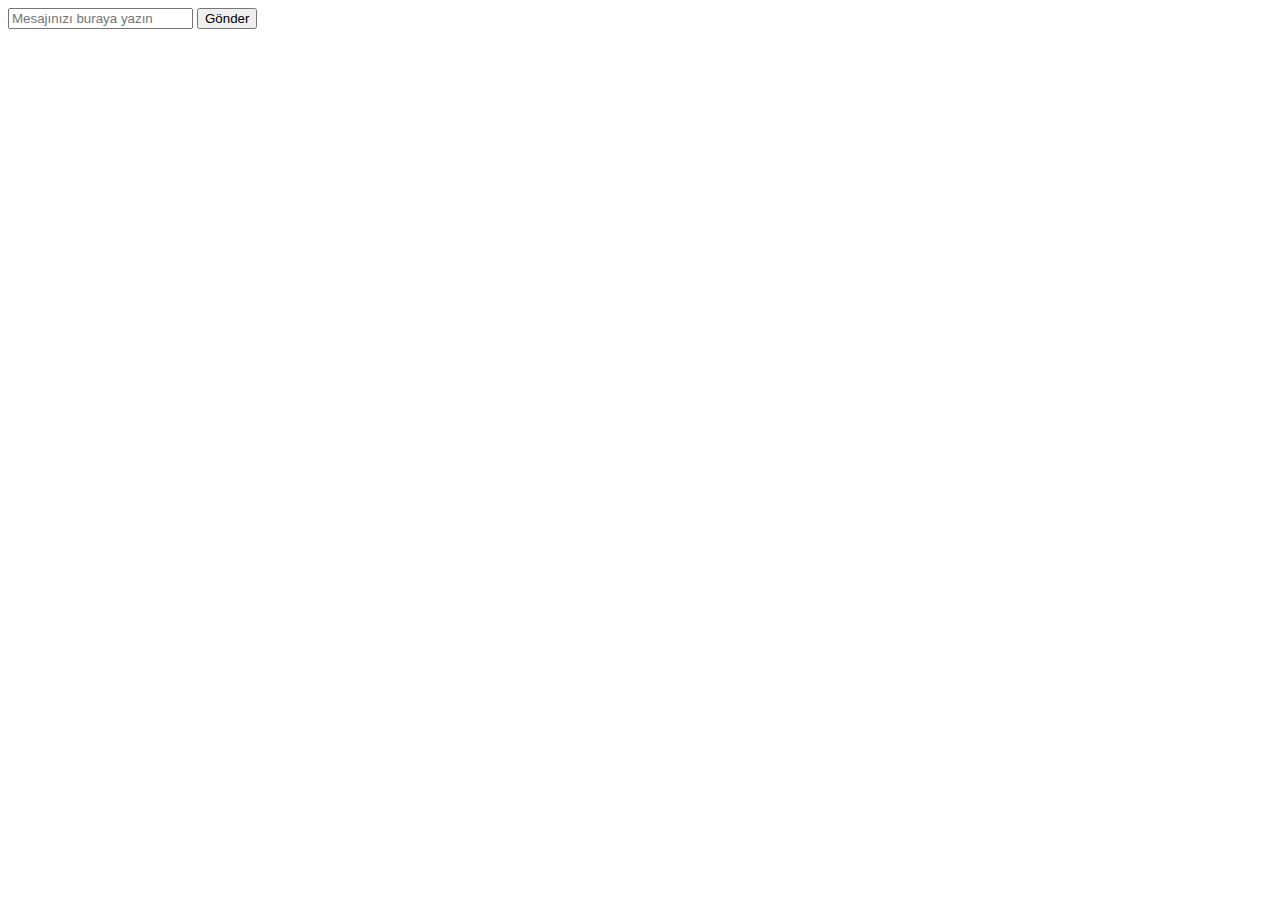
==== index.html @ 273b5252 "Add files via upload" ====
<!DOCTYPE html>
<html lang="en">
<head>
    <meta charset="UTF-8">
    <meta name="viewport" content="width=device-width, initial-scale=1.0">
    <title>Online Mesajlaşma Sitesi</title>
    <link rel="stylesheet" href="css/styles.css">
</head>
<body>
    <div class="message-container">
        <!-- Mesajların dinamik olarak ekleneceği alan -->
    </div>

    <div class="input-container">
        <input type="text" id="messageInput" placeholder="Mesajınızı buraya yazın">
        <button id="sendButton">Gönder</button>
    </div>

    <script src="js/main.js"></script>
</body>
</html>
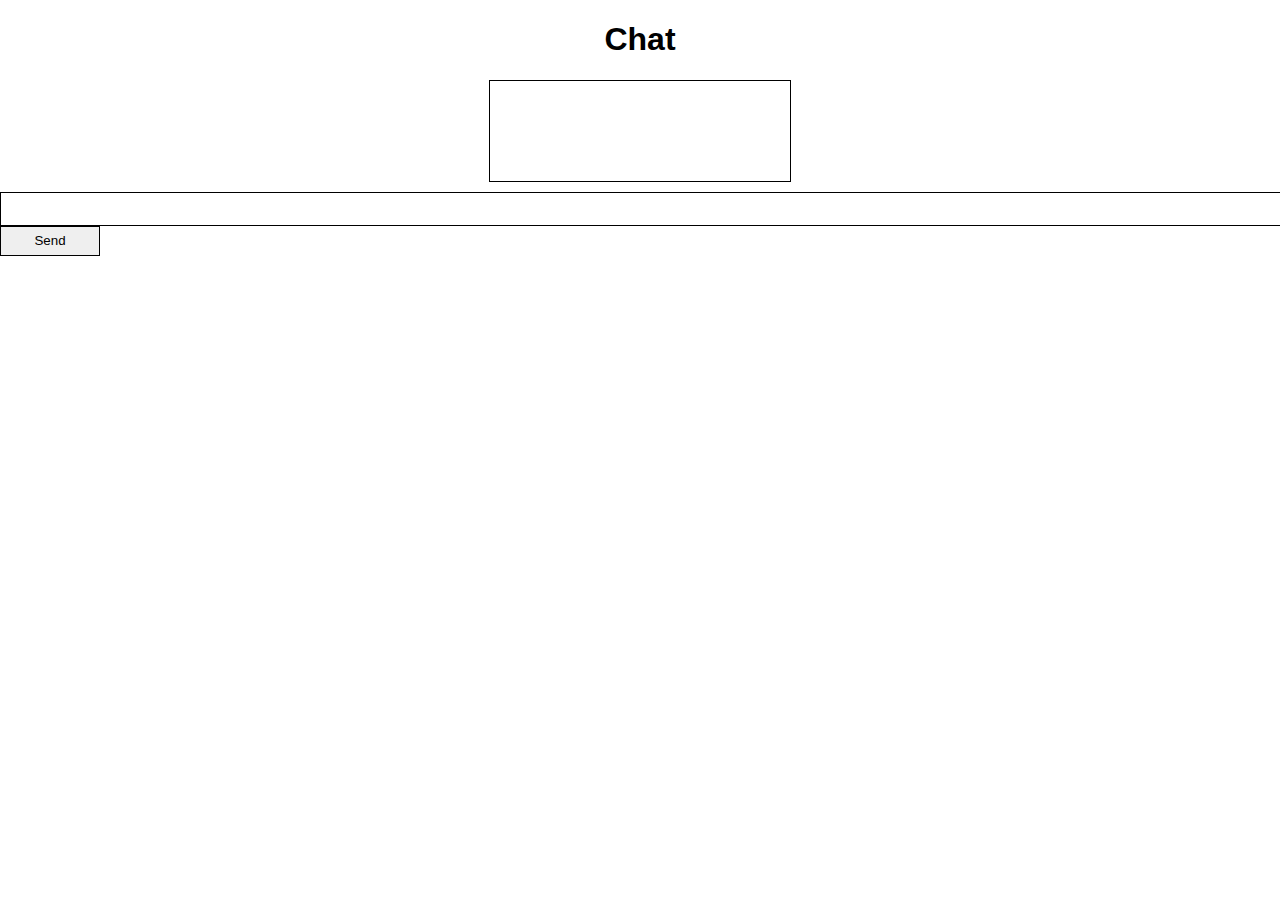
==== commit f2c09547: "Add files via upload" ====
--- a/index.html
+++ b/index.html
@@ -2,20 +2,14 @@
 <html lang="en">
 <head>
     <meta charset="UTF-8">
-    <meta name="viewport" content="width=device-width, initial-scale=1.0">
-    <title>Online Mesajlaşma Sitesi</title>
-    <link rel="stylesheet" href="css/styles.css">
+    <title>Chat</title>
+    <link rel="stylesheet" href="style.css">
 </head>
 <body>
-    <div class="message-container">
-        <!-- Mesajların dinamik olarak ekleneceği alan -->
-    </div>
-
-    <div class="input-container">
-        <input type="text" id="messageInput" placeholder="Mesajınızı buraya yazın">
-        <button id="sendButton">Gönder</button>
-    </div>
-
-    <script src="js/main.js"></script>
+    <h1>Chat</h1>
+    <div id="chat-box"></div>
+    <input type="text" id="chat-input">
+    <button id="chat-send">Send</button>
+    <script src="chat.js"></script>
 </body>
 </html>
--- a/style.css
+++ b/style.css
@@ -0,0 +1,28 @@
+body {
+    font-family: sans-serif;
+    margin: 0;
+    padding: 0;
+}
+
+h1 {
+    text-align: center;
+}
+
+#chat-box {
+    width: 300px;
+    height: 100px;
+    border: 1px solid black;
+    margin: 10px auto;
+}
+
+#chat-input {
+    width: 100%;
+    height: 30px;
+    border: 1px solid black;
+}
+
+#chat-send {
+    width: 100px;
+    height: 30px;
+    border: 1px solid black;
+}
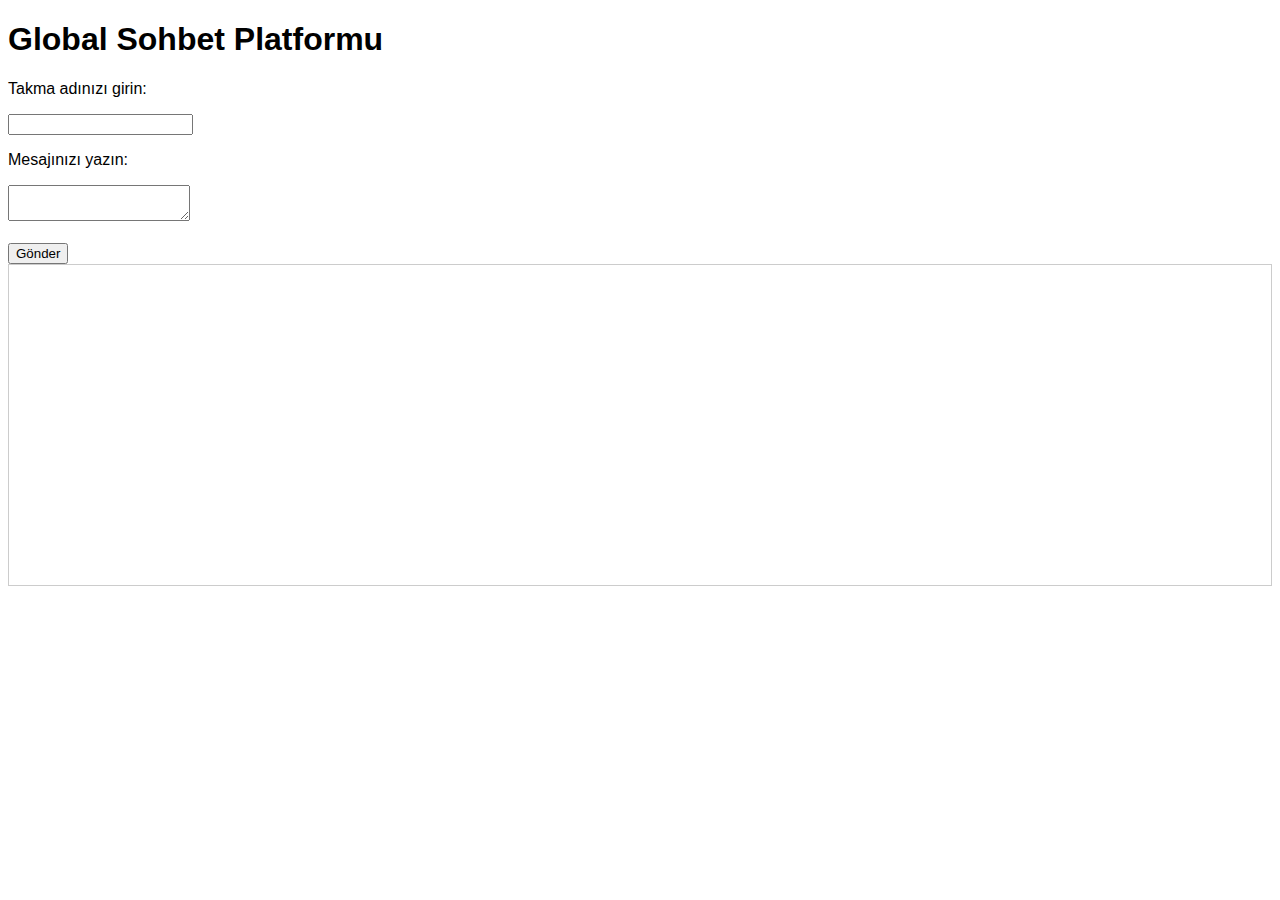
==== commit 5029fe7e: "index.html" ====
--- a/index.html
+++ b/index.html
@@ -1,15 +1,67 @@
-<!DOCTYPE html>
-<html lang="en">
-<head>
-    <meta charset="UTF-8">
-    <title>Chat</title>
-    <link rel="stylesheet" href="style.css">
-</head>
-<body>
-    <h1>Chat</h1>
-    <div id="chat-box"></div>
-    <input type="text" id="chat-input">
-    <button id="chat-send">Send</button>
-    <script src="chat.js"></script>
-</body>
-</html>
+<!DOCTYPE html>
+<html>
+<head>
+    <title>Global Sohbet Platformu</title>
+    <style>
+        body {
+            font-family: Arial, sans-serif;
+        }
+        #messages {
+            height: 300px;
+            overflow-y: scroll;
+            border: 1px solid #ccc;
+            padding: 10px;
+            margin-bottom: 10px;
+        }
+        #messages p {
+            margin: 0;
+            padding: 5px 0;
+        }
+        #messages p:nth-child(odd) {
+            background-color: #f1f1f1;
+        }
+    </style>
+</head>
+<body>
+    <h1>Global Sohbet Platformu</h1>
+    <p>Takma adınızı girin:</p>
+    <input type="text" id="nickname">
+    <p>Mesajınızı yazın:</p>
+    <textarea id="message"></textarea><br><br>
+    <button id="send">Gönder</button>
+    <div id="messages"></div>
+    <script>
+        const nicknameInput = document.querySelector('#nickname');
+        const messageInput = document.querySelector('#message');
+        const sendButton = document.querySelector('#send');
+        const messagesDiv = document.querySelector('#messages');
+
+        sendButton.addEventListener('click', async () => {
+            const nickname = nicknameInput.value;
+            const message = messageInput.value;
+
+            if (nickname && message) {
+                await fetch('/.netlify/functions/chat', {
+                    method: 'POST',
+                    body: JSON.stringify({nickname, message})
+                });
+                renderMessages();
+                messageInput.value = '';
+            }
+        });
+
+        async function renderMessages() {
+            const res = await fetch('/.netlify/functions/chat');
+            const messages = await res.json();
+            let html = '';
+            for (const msg of messages) {
+                html += `<p><strong>${msg.nickname}:</strong> ${msg.message}</p>`;
+            }
+            messagesDiv.innerHTML = html;
+            messagesDiv.scrollTop = messagesDiv.scrollHeight;
+        }
+
+        renderMessages();
+    </script>
+</body>
+</html>
